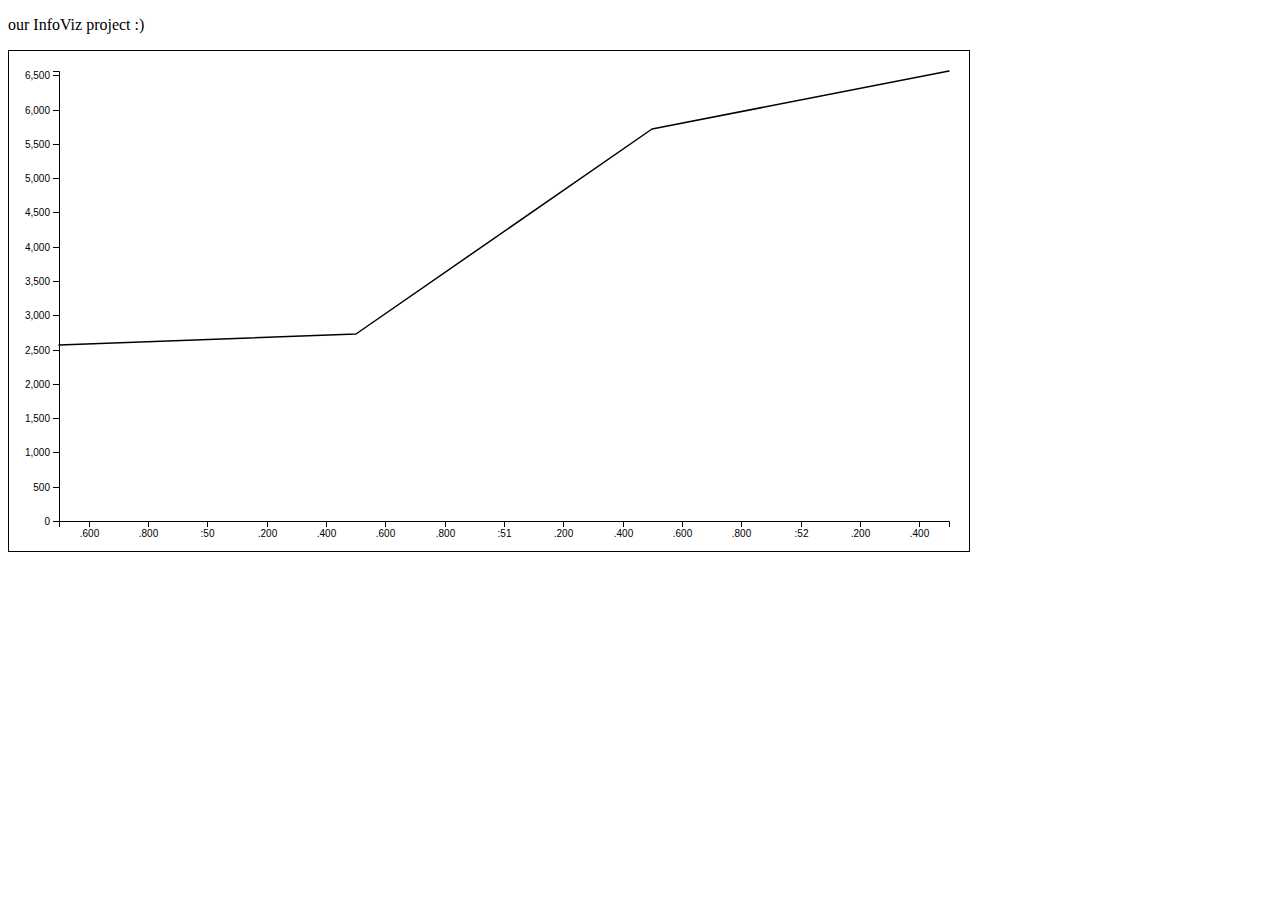
==== src/index.html @ 47b339fd "updated code structure" ====
﻿<!DOCTYPE html PUBLIC "-//W3C//DTD HTML 4.01//EN"
    "http://www.w3.org/TR/html4/strict.dtd">
<html lang="en">
  <head>
    <meta http-equiv="content-type" content="text/html; charset=utf-8">
    <title>IP Traffic Visualisation</title>
  </head>
  <body>
      <p>our InfoViz project :)</p>
      <div id="traffic_overview"></div>

      <script src="./js/d3.js"></script>
      <script src="./js/visualisation.js"></script>
  </body>
</html>
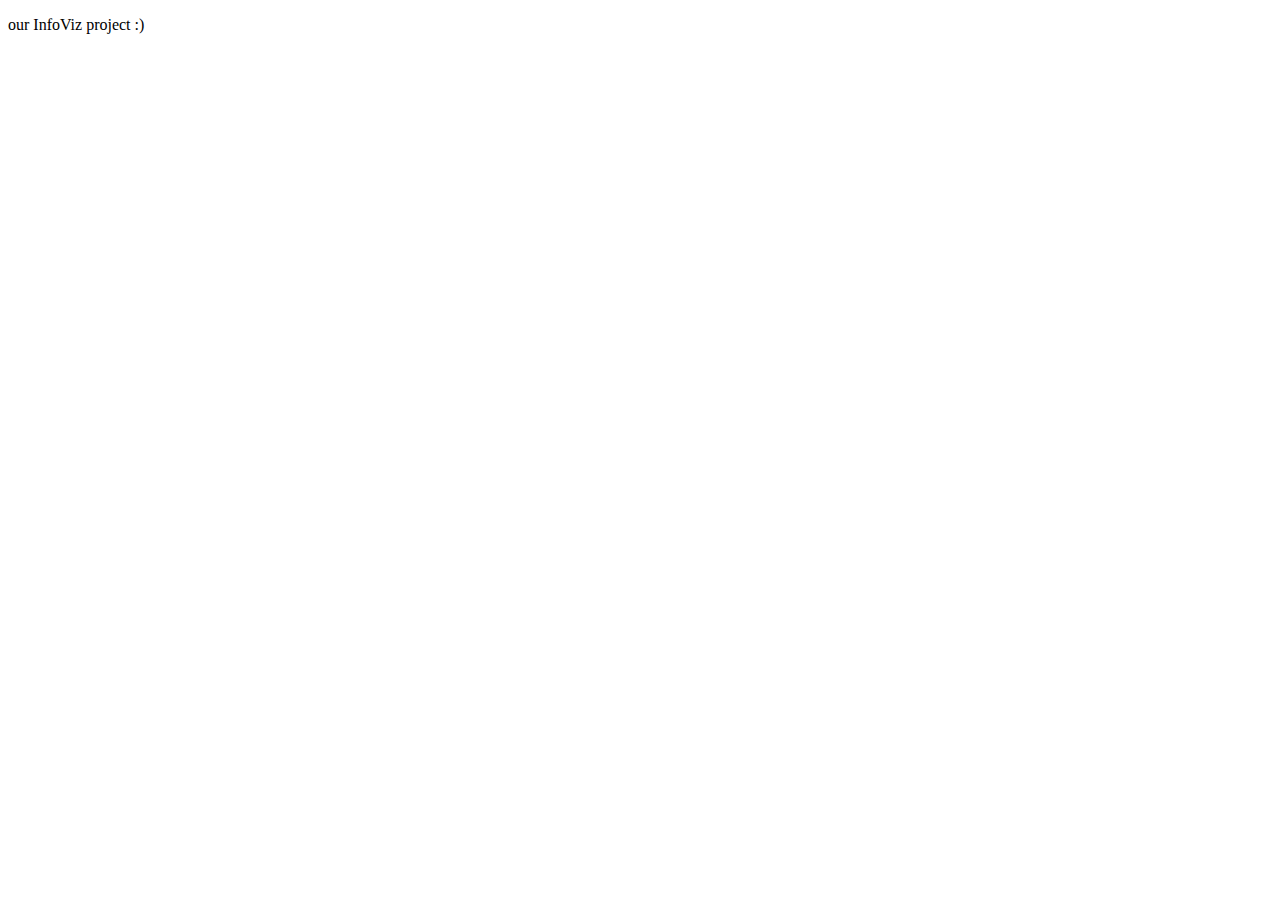
==== commit 79f3c7ea: "added simple time selector, for #3" ====
--- a/src/index.html
+++ b/src/index.html
@@ -4,10 +4,13 @@
   <head>
     <meta http-equiv="content-type" content="text/html; charset=utf-8">
     <title>IP Traffic Visualisation</title>
+
+    <link type="text/css" rel="stylesheet" href="./css/visualisation.css" />
   </head>
   <body>
       <p>our InfoViz project :)</p>
       <div id="traffic_overview"></div>
+      <div id="time_selector"></div>
 
       <script src="./js/d3.js"></script>
       <script src="./js/visualisation.js"></script>
--- a/src/css/visualisation.css
+++ b/src/css/visualisation.css
@@ -0,0 +1,16 @@
+﻿#time_selector .track {
+  stroke: #000;
+  stroke-opacity: 0.3;
+  stroke-width: 10px; }
+
+#time_selector .track-inset {
+  stroke: #dcdcdc;
+  stroke-width: 8px; }
+
+#time_selector .handle {
+  fill: #fff;
+  stroke: #000;
+  stroke-opacity: 0.5;
+  stroke-width: 1.25px;
+  cursor: grab; }
+
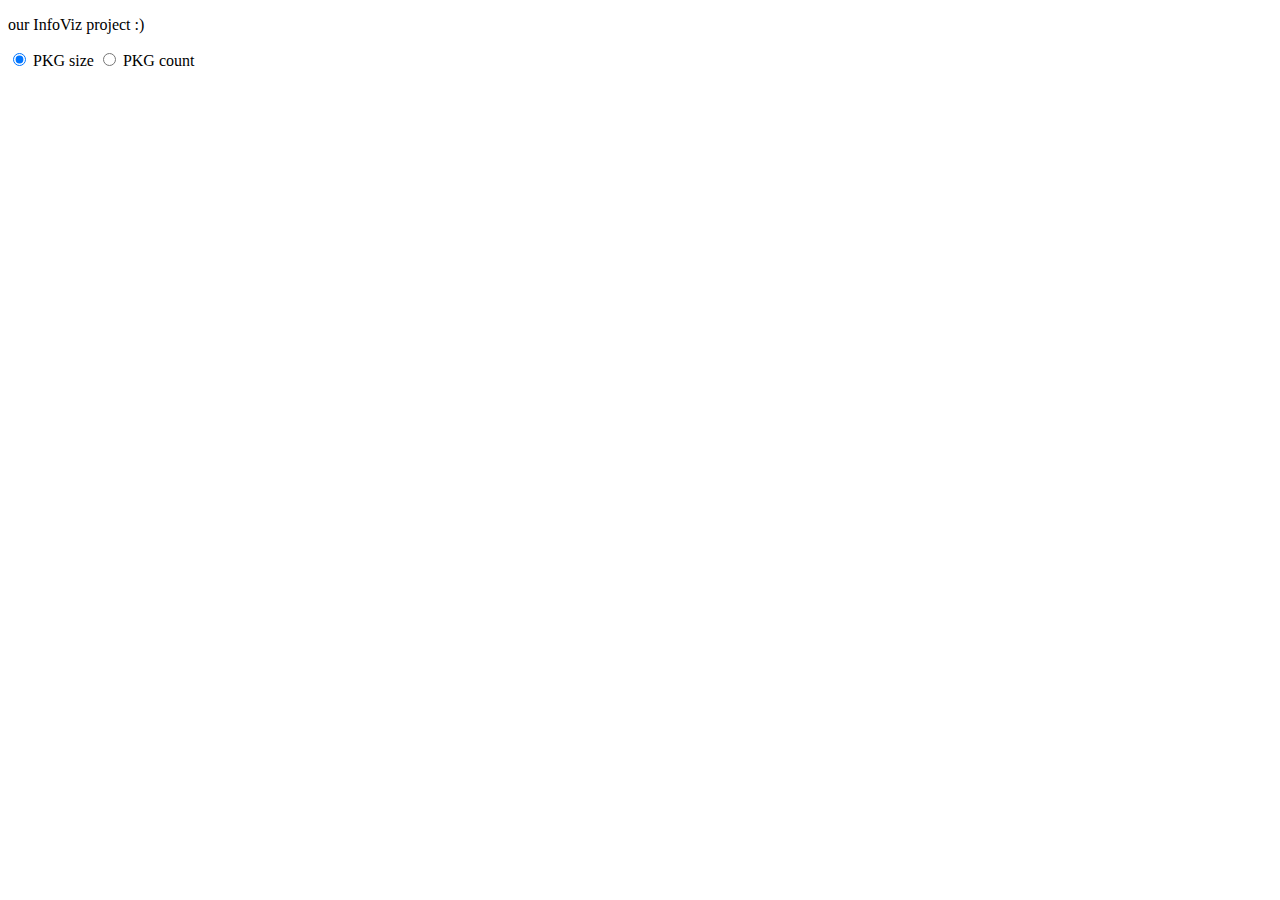
==== commit c843d7dd: "interaction and filters, #8" ====
--- a/src/index.html
+++ b/src/index.html
@@ -10,8 +10,16 @@
   <body>
       <p>our InfoViz project :)</p>
       <div id="traffic_overview"></div>
+      <div id="time_selector_overview"></div>
       <div id="time_selector"></div>
-
+      <div id="package_histogram"></div>
+      <div id="package_protocols">
+          <input id="package_protocols_pkg_size" type="radio" value="1" name="package_protocols_pkg" checked />
+          <label for="package_protocols_pkg_size">PKG size</label>
+          <input id="package_protocols_pkg_count" type="radio" value="0" name="package_protocols_pkg" />
+          <label for="package_protocols_pkg_count">PKG count</label>
+          <br />
+      </div>
       <script src="./js/d3.js"></script>
       <script src="./js/visualisation.js"></script>
   </body>
--- a/src/css/visualisation.css
+++ b/src/css/visualisation.css
@@ -14,3 +14,9 @@
   stroke-width: 1.25px;
   cursor: grab; }
 
+#package_histogram .selected {
+  opacity: 0.8; }
+
+#package_protocols .selected {
+  opacity: 0.8; }
+
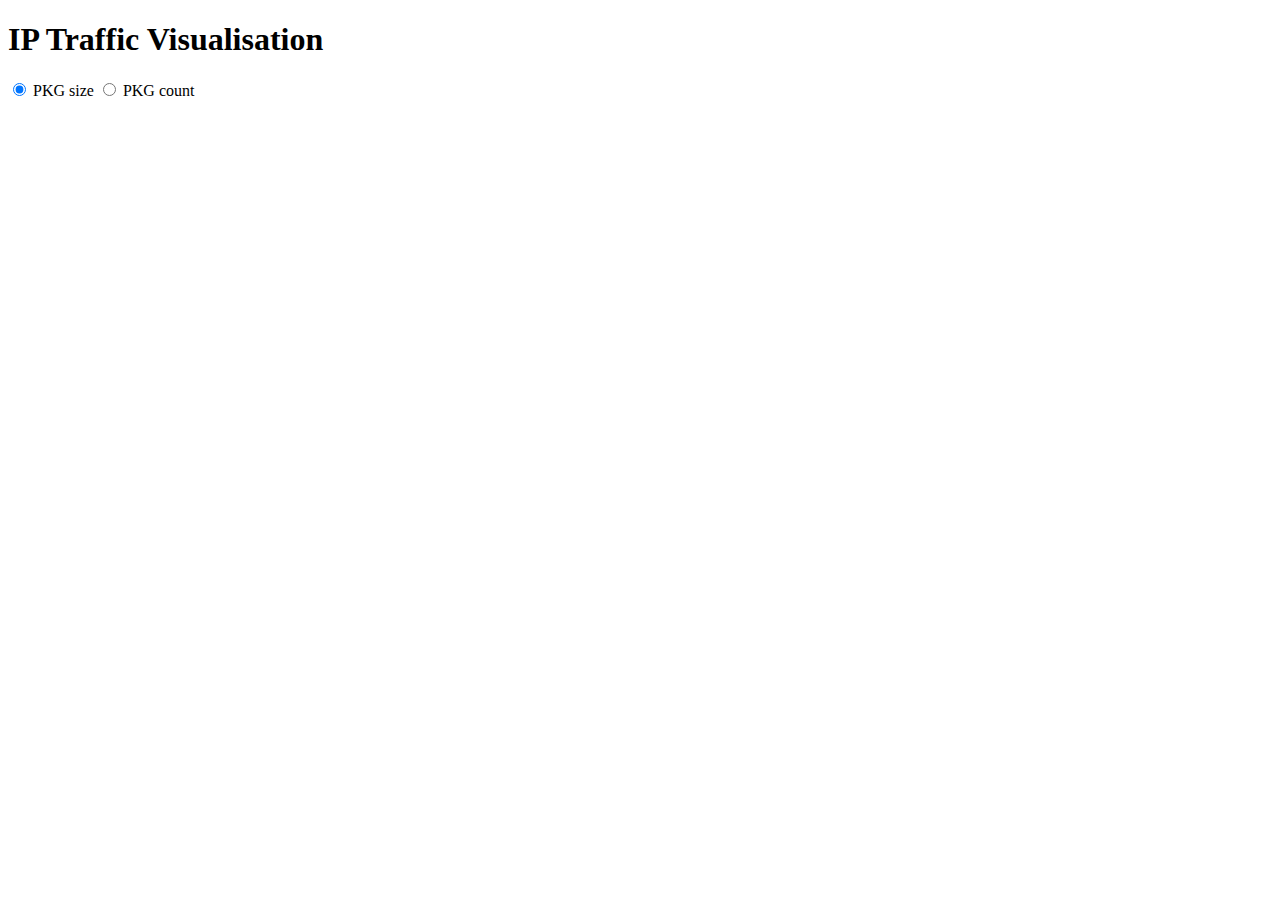
==== commit 50c56a33: "fix scale ticks" ====
--- a/src/index.html
+++ b/src/index.html
@@ -8,7 +8,7 @@
     <link type="text/css" rel="stylesheet" href="./css/visualisation.css" />
   </head>
   <body>
-      <p>our InfoViz project :)</p>
+      <h1>IP Traffic Visualisation</h1>
       <div id="traffic_overview"></div>
       <div id="time_selector_overview"></div>
       <div id="time_selector"></div>
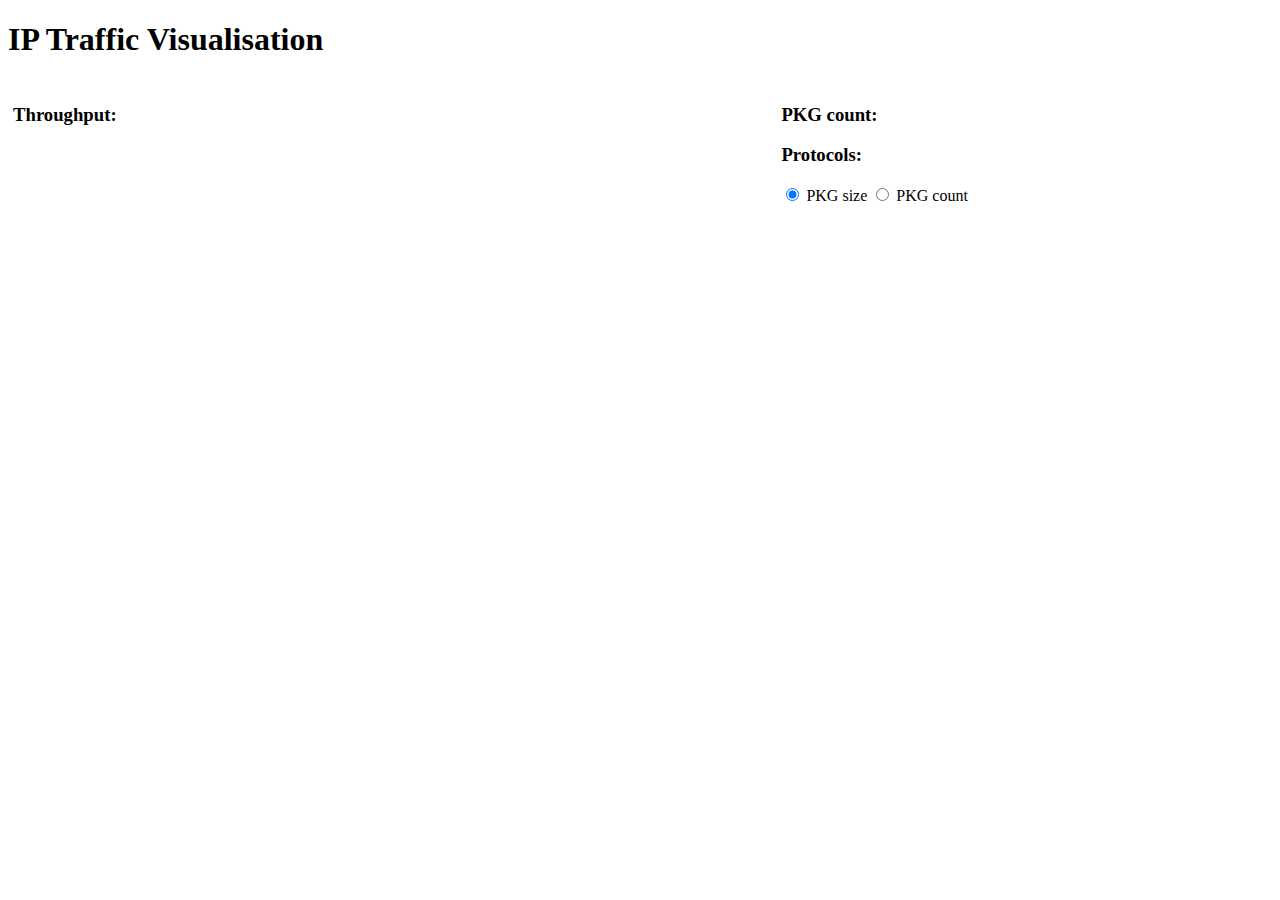
==== commit 9d66bc1c: "added axis labels" ====
--- a/src/index.html
+++ b/src/index.html
@@ -9,16 +9,29 @@
   </head>
   <body>
       <h1>IP Traffic Visualisation</h1>
-      <div id="traffic_overview"></div>
-      <div id="time_selector_overview"></div>
-      <div id="time_selector"></div>
-      <div id="package_histogram"></div>
-      <div id="package_protocols">
-          <input id="package_protocols_pkg_size" type="radio" value="1" name="package_protocols_pkg" checked />
-          <label for="package_protocols_pkg_size">PKG size</label>
-          <input id="package_protocols_pkg_count" type="radio" value="0" name="package_protocols_pkg" />
-          <label for="package_protocols_pkg_count">PKG count</label>
-          <br />
+      <div id="charts">
+          <div id="traffic_overview_container">
+                <h3>Throughput:</h3>
+                <div id="traffic_overview"></div>
+                <div id="time_selector_overview"></div>
+              <div id="time_selector"></div>
+          </div>
+          <div id="package_container">
+              <div>
+                  <h3>PKG count:</h3>
+                  <div id="package_histogram"></div>
+              </div>
+              <div>
+                  <h3>Protocols:</h3>
+                  <div id="package_protocols">
+                      <input id="package_protocols_pkg_size" type="radio" value="1" name="package_protocols_pkg" checked />
+                      <label for="package_protocols_pkg_size">PKG size</label>
+                      <input id="package_protocols_pkg_count" type="radio" value="0" name="package_protocols_pkg" />
+                      <label for="package_protocols_pkg_count">PKG count</label>
+                      <br />
+                  </div>
+              </div>
+          </div>
       </div>
       <script src="./js/d3.js"></script>
       <script src="./js/visualisation.js"></script>
--- a/src/css/visualisation.css
+++ b/src/css/visualisation.css
@@ -20,3 +20,12 @@
 #package_protocols .selected {
   opacity: 0.8; }
 
+#charts {
+  display: flex; }
+  #charts #traffic_overview_container {
+    flex: 0 0 60%;
+    margin: 5px; }
+  #charts #package_container {
+    flex: 0 0 40%;
+    margin: 5px; }
+
